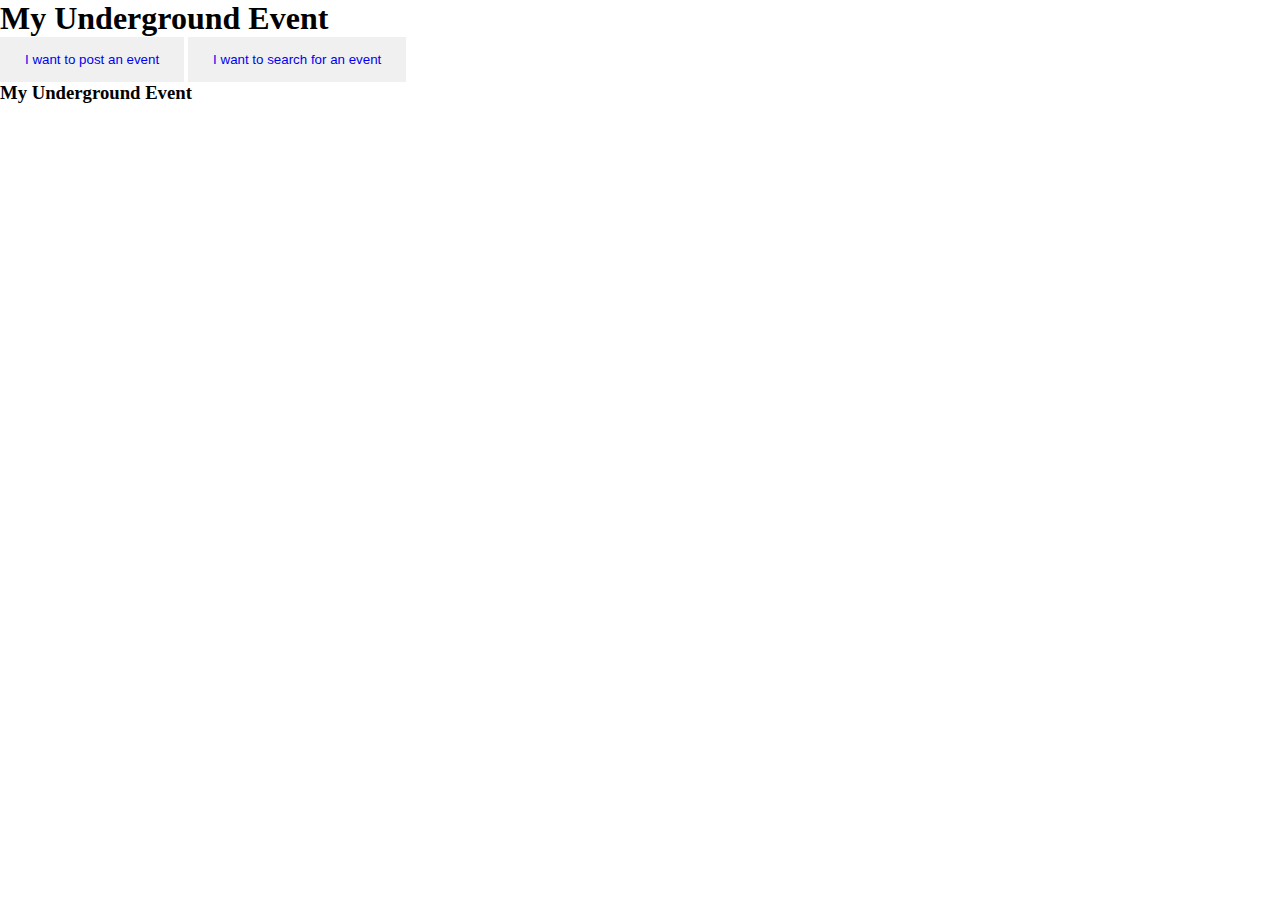
==== index.html @ c142aefd "Initial commit" ====
<!DOCTYPE html>
<!--[if lt IE 7]>      <html class="no-js lt-ie9 lt-ie8 lt-ie7"> <![endif]-->
<!--[if IE 7]>         <html class="no-js lt-ie9 lt-ie8"> <![endif]-->
<!--[if IE 8]>         <html class="no-js lt-ie9"> <![endif]-->
<!--[if gt IE 8]>      <html class="no-js"> <!--<![endif]-->
<html>
  <head>
    <meta charset="utf-8" />
    <meta http-equiv="X-UA-Compatible" content="IE=edge" />
    <title>My Underground Event</title>
    <meta name="description" content="" />
    <meta name="viewport" content="width=device-width, initial-scale=1" />
    <link rel="stylesheet" href="style.css" />
  </head>
  <body>
    <!--[if lt IE 7]>
      <p class="browsehappy">
        You are using an <strong>outdated</strong> browser. Please
        <a href="#">upgrade your browser</a> to improve your experience.
      </p>
    <![endif]-->
    <header><h1>My Underground Event</h1></header>
    <main>
      <button>
        <a href="post_event.html" target="">I want to post an event</a>
      </button>
      <button>
        <a href="search_event.html" target="">I want to search for an event</a>
      </button>
    </main>
    <footer><h3>My Underground Event</h3></footer>
    <script src="" async defer></script>
  </body>
</html>
---- style.css ----
/* Remove padding and margin */

* {
  margin: 0;

  padding: 0;

  border: 0;
}

a:link,
a:visited,
a:hover,
a:active {
  text-decoration: none;
}

button {
  padding: 15px 25px;
  background-color: rgb(240, 240, 240);
}
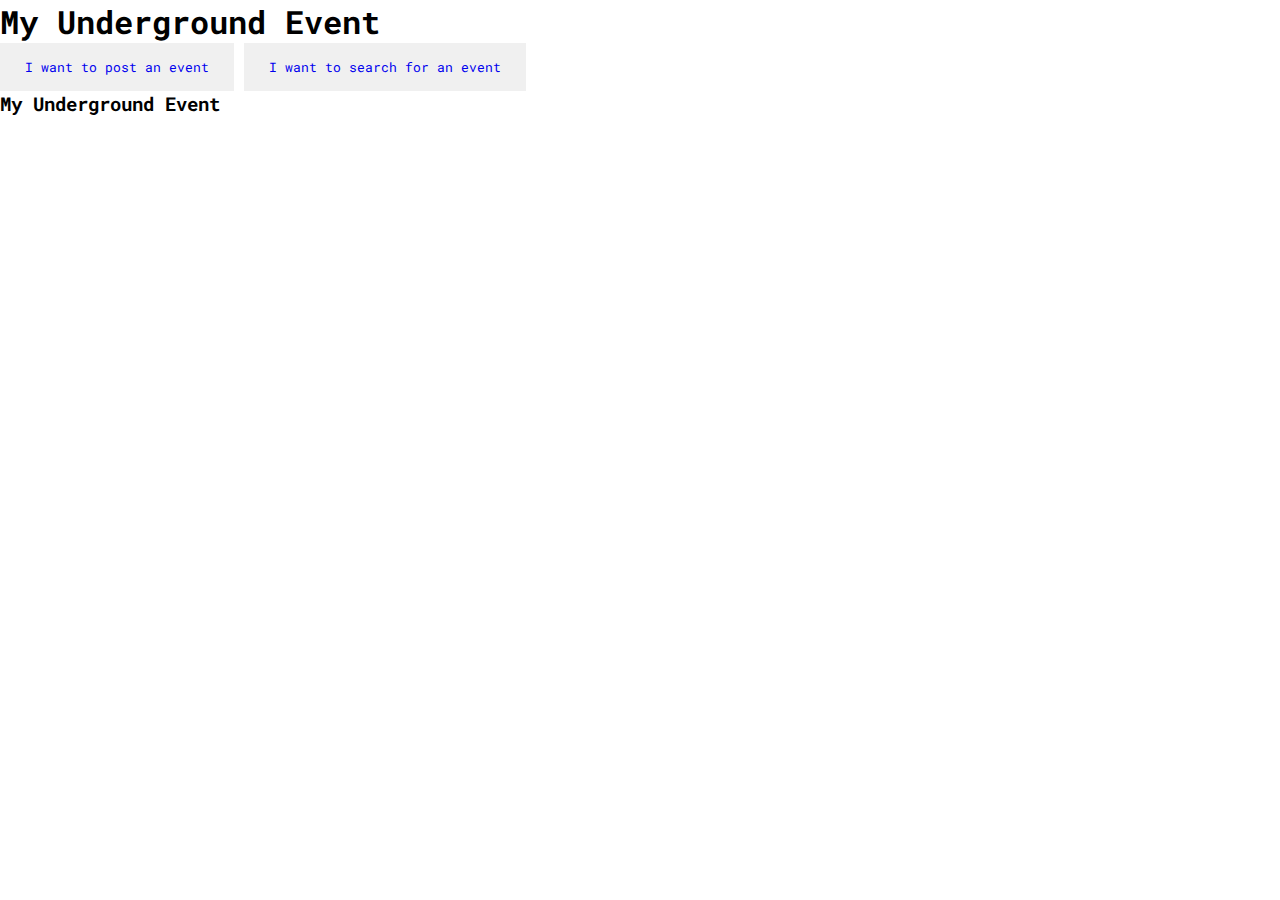
==== commit 4cccedc4: "add roboto mono font" ====
--- a/index.html
+++ b/index.html
@@ -11,6 +11,12 @@
     <meta name="description" content="" />
     <meta name="viewport" content="width=device-width, initial-scale=1" />
     <link rel="stylesheet" href="style.css" />
+    <link rel="preconnect" href="https://fonts.googleapis.com" />
+    <link rel="preconnect" href="https://fonts.gstatic.com" crossorigin />
+    <link
+      href="https://fonts.googleapis.com/css2?family=Roboto+Mono:wght@400;500;700&display=swap"
+      rel="stylesheet"
+    />
   </head>
   <body>
     <!--[if lt IE 7]>
--- a/style.css
+++ b/style.css
@@ -1,10 +1,9 @@
 /* Remove padding and margin */
 
 * {
+  font-family: "Roboto Mono", monospace;
   margin: 0;
-
   padding: 0;
-
   border: 0;
 }
 
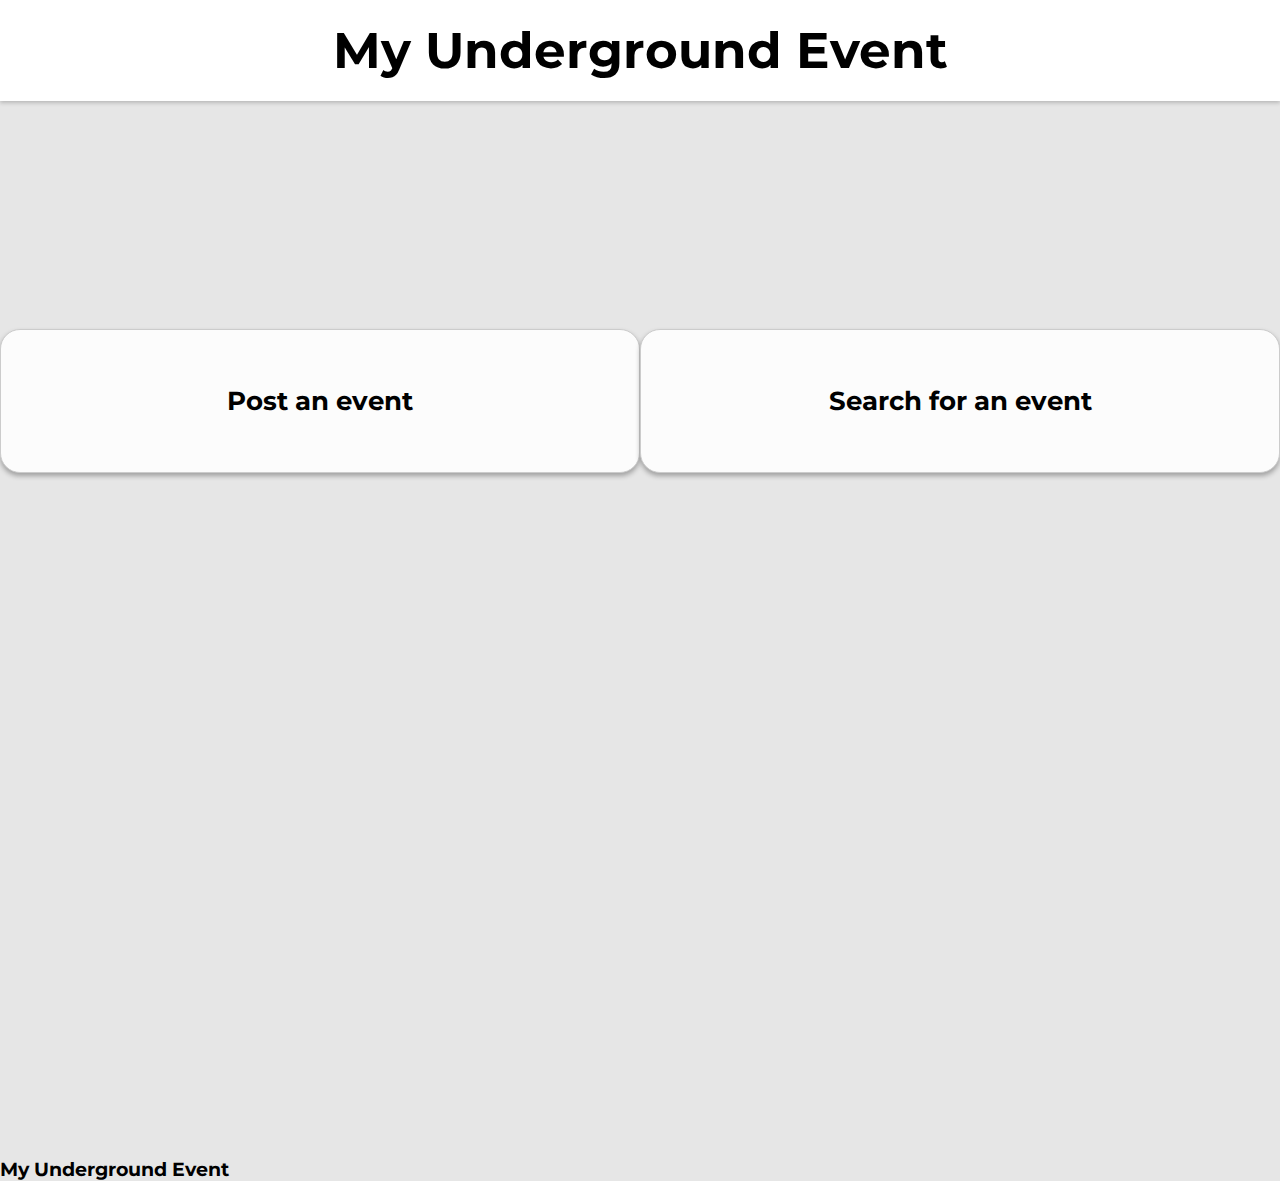
==== commit 74bd7bc3: "working on main page button positioning" ====
--- a/index.html
+++ b/index.html
@@ -14,7 +14,7 @@
     <link rel="preconnect" href="https://fonts.googleapis.com" />
     <link rel="preconnect" href="https://fonts.gstatic.com" crossorigin />
     <link
-      href="https://fonts.googleapis.com/css2?family=Roboto+Mono:wght@400;500;700&display=swap"
+      href="https://fonts.googleapis.com/css2?family=Montserrat:wght@400;500;700&display=swap"
       rel="stylesheet"
     />
   </head>
@@ -25,16 +25,18 @@
         <a href="#">upgrade your browser</a> to improve your experience.
       </p>
     <![endif]-->
-    <header><h1>My Underground Event</h1></header>
-    <main>
-      <button>
-        <a href="post_event.html" target="">I want to post an event</a>
+    <header class="header">
+      <h1 class="header-title">My Underground Event</h1>
+    </header>
+    <main class="main">
+      <button class="left">
+        <a href="post_event.html" target="">Post an event</a>
       </button>
-      <button>
-        <a href="search_event.html" target="">I want to search for an event</a>
+      <button class="right">
+        <a href="search_event.html" target="">Search for an event</a>
       </button>
+      <footer><h3>My Underground Event</h3></footer>
     </main>
-    <footer><h3>My Underground Event</h3></footer>
     <script src="" async defer></script>
   </body>
 </html>
--- a/style.css
+++ b/style.css
@@ -1,10 +1,21 @@
 /* Remove padding and margin */
 
 * {
-  font-family: "Roboto Mono", monospace;
   margin: 0;
   padding: 0;
   border: 0;
+  font-family: "Montserrat", sans-serif;
+}
+
+body {
+  background-color: #e6e6e6;
+  margin: 0;
+  padding: 0;
+}
+
+a {
+  color: black;
+  font-size: 26px;
 }
 
 a:link,
@@ -14,7 +25,168 @@
   text-decoration: none;
 }
 
+.header {
+  width: 100vw;
+}
+
+.header-title {
+  font-family: "Montserrat", sans-serif;
+  margin: 0 auto;
+  text-align: center;
+  background-color: #fff;
+  padding: 20px;
+  box-shadow: 0px 2px 4px rgba(0, 0, 0, 0.2);
+}
+
+h1 {
+  font-size: 50px;
+}
+
+.main {
+  display: grid;
+  grid-template-columns: 1fr 1fr;
+  grid-column-gap: 0px;
+  justify-content: center;
+  align-items: center;
+  height: 120vh;
+}
+
 button {
-  padding: 15px 25px;
-  background-color: rgb(240, 240, 240);
+  /* flex: 0 0 20%; */
+  padding: 55px 65px;
+  background-color: rgb(252, 252, 252);
+  border: 1px solid #ccc;
+  box-shadow: 0px 3px 5px rgba(0, 0, 0, 0.3);
+  /* margin: 0 100px; */
+  text-decoration: none;
+  color: #eee;
+  font-size: 24px;
+  font-weight: 700;
+  border-radius: 20px;
+  /* display: flex;
+  justify-content: center;
+  align-items: center; */
+  /* display: inline-block; */
 }
+
+/* input::after,
+label::after {
+  content: "\a";
+  white-space: pre;
+  line-height: 35px;
+} */
+
+label {
+  margin-left: 30px;
+}
+
+input {
+  line-height: 24px;
+  border: 1px solid rgb(187, 187, 187);
+  margin-bottom: 5px;
+  border-radius: 2px;
+}
+
+/* event post grid */
+
+.post-event {
+  display: grid;
+  grid-template-columns: repeat(4, 1fr);
+  grid-template-rows: repeat(7, 1fr);
+  grid-column-gap: 0px;
+  grid-row-gap: 14px;
+  max-width: 600px;
+  margin-left: 100px;
+  margin-top: 60px;
+}
+
+footer {
+  margin-top: auto;
+}
+
+.grid-position1 {
+  grid-area: 1 / 1 / 2 / 2;
+}
+.grid-position2 {
+  grid-area: 1 / 2 / 2 / 3;
+}
+.grid-position3 {
+  grid-area: 1 / 3 / 2 / 4;
+}
+.grid-position4 {
+  grid-area: 1 / 4 / 2 / 5;
+}
+.grid-position5 {
+  grid-area: 2 / 1 / 3 / 2;
+}
+.grid-position6 {
+  grid-area: 2 / 2 / 3 / 3;
+}
+.grid-position7 {
+  grid-area: 2 / 3 / 3 / 4;
+}
+.grid-position8 {
+  grid-area: 2 / 4 / 3 / 5;
+}
+.grid-position9 {
+  grid-area: 3 / 1 / 4 / 2;
+}
+.grid-position10 {
+  grid-area: 3 / 2 / 4 / 3;
+}
+.grid-position11 {
+  grid-area: 3 / 3 / 4 / 4;
+}
+.grid-position12 {
+  grid-area: 3 / 4 / 4 / 5;
+}
+.grid-position13 {
+  grid-area: 4 / 1 / 5 / 2;
+}
+.grid-position14 {
+  grid-area: 4 / 2 / 5 / 3;
+}
+.grid-position15 {
+  grid-area: 4 / 3 / 5 / 4;
+}
+.grid-position16 {
+  grid-area: 4 / 4 / 5 / 5;
+}
+.grid-position17 {
+  grid-area: 5 / 1 / 6 / 2;
+}
+.grid-position18 {
+  grid-area: 5 / 2 / 6 / 3;
+}
+.grid-position19 {
+  grid-area: 5 / 3 / 6 / 4;
+}
+.grid-position20 {
+  grid-area: 5 / 4 / 6 / 5;
+}
+.grid-position21 {
+  grid-area: 6 / 1 / 7 / 2;
+}
+.grid-position22 {
+  grid-area: 6 / 2 / 7 / 3;
+}
+.grid-position23 {
+  grid-area: 6 / 3 / 7 / 4;
+}
+.grid-position24 {
+  grid-area: 6 / 4 / 7 / 5;
+}
+.grid-position25 {
+  grid-area: 7 / 1 / 8 / 2;
+}
+.grid-position26 {
+  grid-area: 7 / 2 / 8 / 3;
+}
+.grid-position27 {
+  grid-area: 7 / 3 / 8 / 4;
+}
+.grid-position28 {
+  grid-area: 7 / 4 / 8 / 5;
+}
+
+/* event post grid */
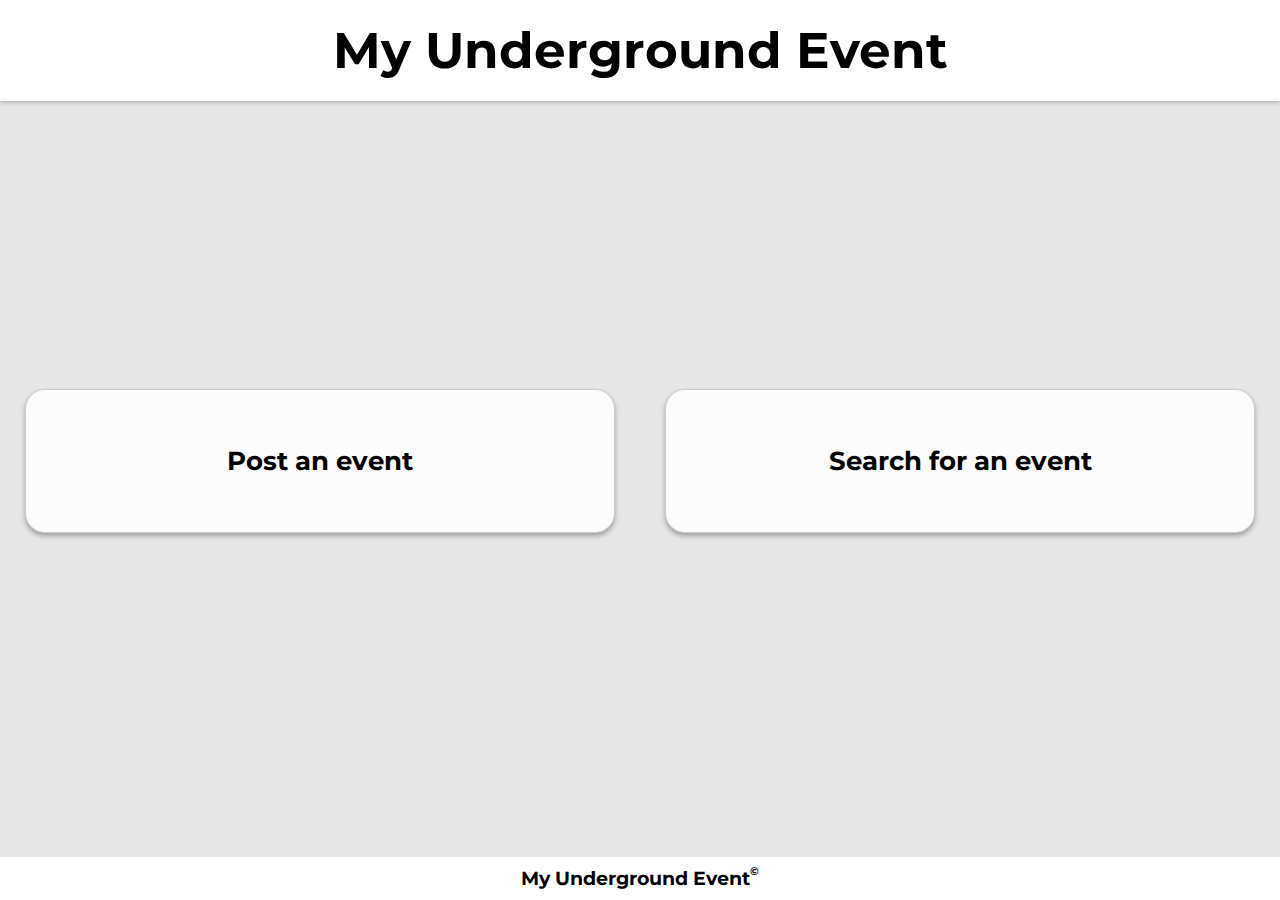
==== commit 7730b4cb: "affix footer to bottom and style. add copyright" ====
--- a/index.html
+++ b/index.html
@@ -29,13 +29,15 @@
       <h1 class="header-title">My Underground Event</h1>
     </header>
     <main class="main">
-      <button class="left">
+      <button class="main-btn-left">
         <a href="post_event.html" target="">Post an event</a>
       </button>
-      <button class="right">
+      <button class="main-btn-right">
         <a href="search_event.html" target="">Search for an event</a>
       </button>
-      <footer><h3>My Underground Event</h3></footer>
+      <footer>
+        <h3>My Underground Event<span class="copyright-symbol">&copy</span></h3>
+      </footer>
     </main>
     <script src="" async defer></script>
   </body>
--- a/style.css
+++ b/style.css
@@ -48,16 +48,17 @@
   grid-column-gap: 0px;
   justify-content: center;
   align-items: center;
-  height: 120vh;
-}
-
-button {
+  height: 80vh;
+}
+
+.main-btn-right,
+.main-btn-left {
   /* flex: 0 0 20%; */
   padding: 55px 65px;
   background-color: rgb(252, 252, 252);
   border: 1px solid #ccc;
   box-shadow: 0px 3px 5px rgba(0, 0, 0, 0.3);
-  /* margin: 0 100px; */
+  margin: 0 25px;
   text-decoration: none;
   color: #eee;
   font-size: 24px;
@@ -102,6 +103,21 @@
 
 footer {
   margin-top: auto;
+  position: fixed;
+  left: 0;
+  bottom: 0;
+  width: 100%;
+  padding: 10px 0;
+  text-align: center;
+  vertical-align: auto;
+  background-color: #fff;
+}
+
+.copyright-symbol {
+  width: 12px;
+  font-size: 11px;
+  position: relative;
+  bottom: 10px;
 }
 
 .grid-position1 {
